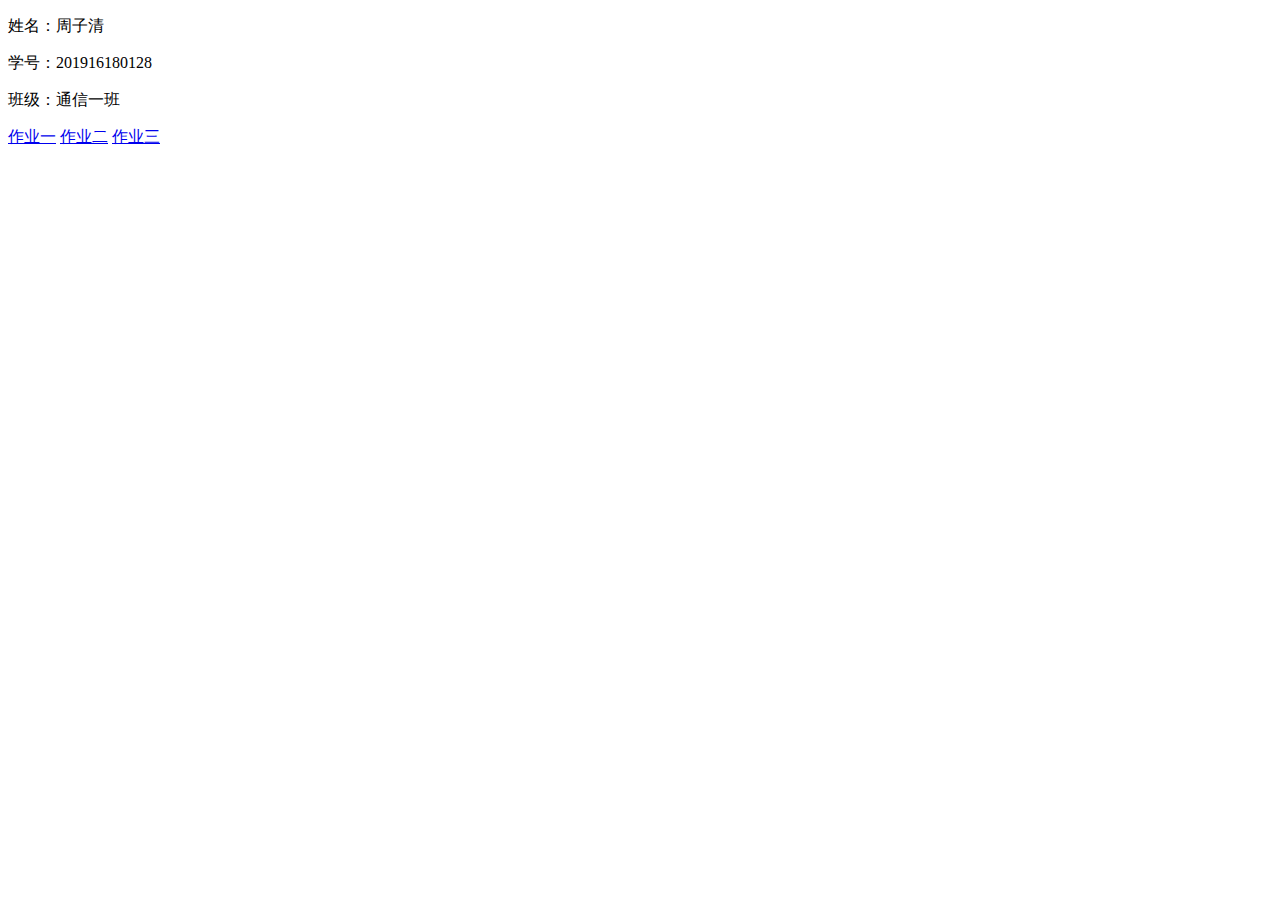
==== index.html @ 49acadef "Create index.html" ====
<!DOCTYPE html>
<html lang="en">
<head>
    <meta charset="UTF-8">
    <meta name="viewport" content="width=device-width, initial-scale=1.0">
    <title>Document</title>
</head> 
<body>
      <p> 姓名：周子清</p>
       <p>学号：201916180128</p>
       <p>班级：通信一班</p>

       <a href="zy1.html">作业一</a>
       <a href="zy2.html">作业二</a>
       <a href="zy3.html">作业三</a>
    
</body>
</html>
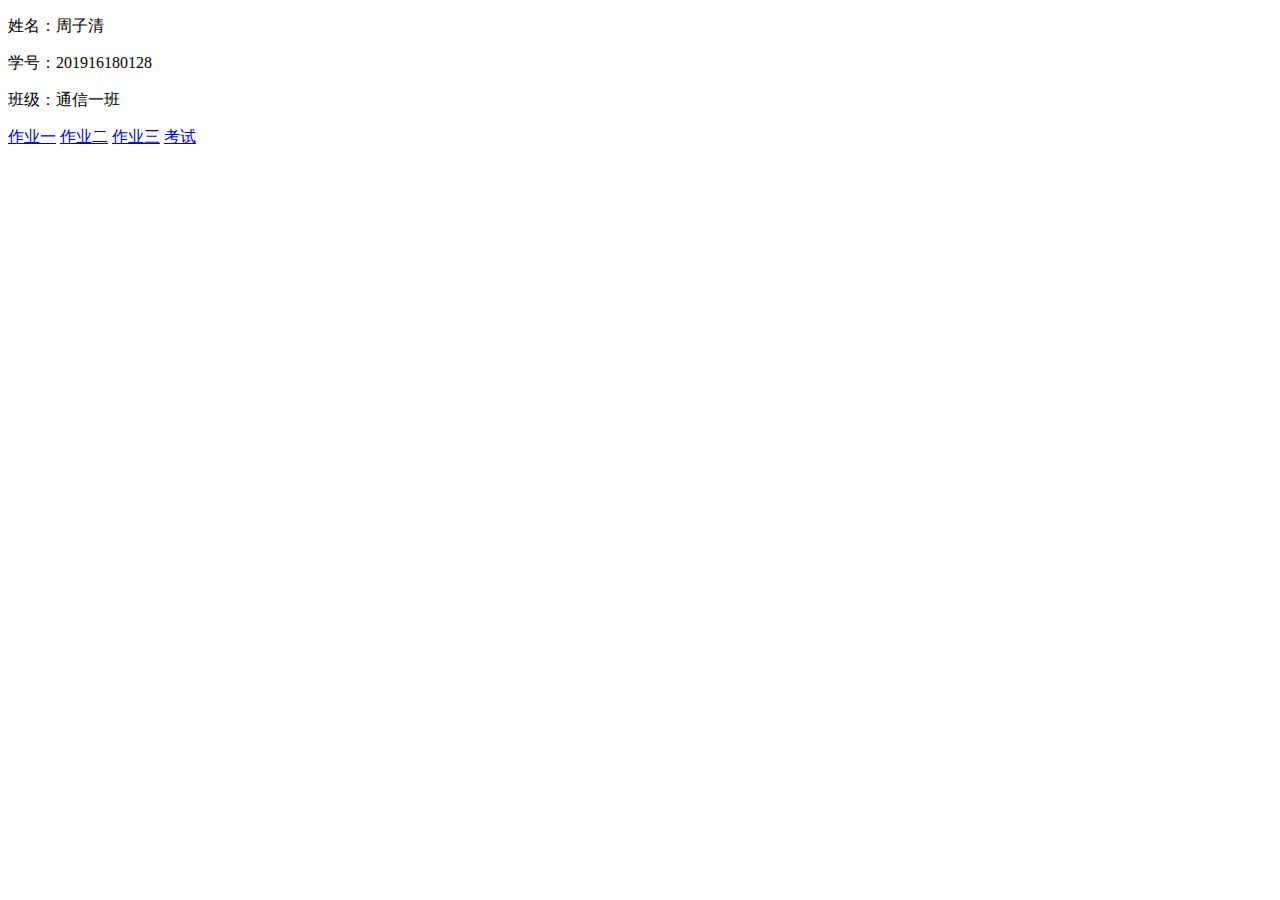
==== commit 11af0135: "Update index.html" ====
--- a/index.html
+++ b/index.html
@@ -13,6 +13,6 @@
        <a href="zy1.html">作业一</a>
        <a href="zy2.html">作业二</a>
        <a href="zy3.html">作业三</a>
-    
+       <a href="ks.html">考试</a>
 </body>
 </html>